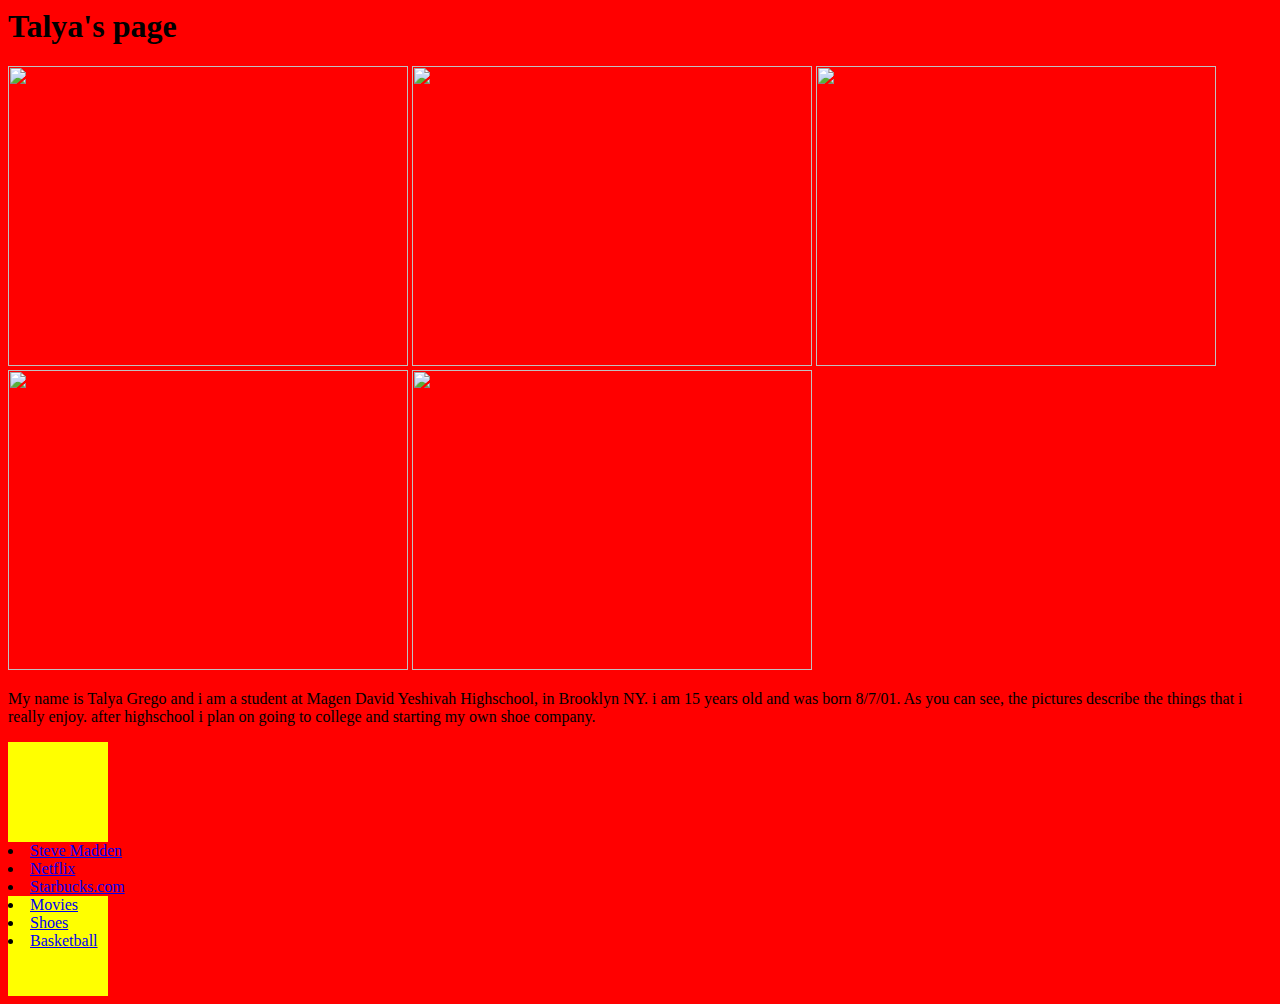
==== index.html @ c81653b8 "finalncomit for first web deploymnt" ====
<!DOCTYP<img src
E html>
<html>
    <head>
        <meta charset="utf-8">
    <title>CSS practice page</title>
    <link rel="stylesheet" href="style.css"> 
    </head> 
    <body>
        <h1> Talya's page</h1>
    
     <img src="https://pmcfootwearnews.files.wordpress.com/2015/10/kylie-jenner-shoe-closet.jpg?w=1024" 
     />
     <img src=https://tv-fanatic-res.cloudinary.com/iu/s--NR8T804F--/t_full/f_auto,fl_lossy,q_75/v1371131086/the-vampire-diaries-cast.png
     />
     <img src=http://static6.businessinsider.com/image/5670866772f2c14a008b5da0-480/stephen-curry.jpg 
     />
     <img src="http://data.whicdn.com/images/185447235/large.jpg"
     />
     <img src="http://az616578.vo.msecnd.net/files/2016/05/27/635999184041758451-974082916_Live-music-bg.jpg"
     />
     <p>My name is Talya Grego and i am a student at Magen David Yeshivah Highschool, in Brooklyn NY. i am 15 years old and was born 8/7/01. As you can see, the pictures describe the things that i really enjoy. after highschool i plan on going to college and starting my own shoe company. </p>  
     <div></div>
        <li><a href=<a href=":stevemadden.com">Steve Madden</a></li>
        <li><a href=":netflix.com">Netflix</a></li>
        <li><a href=":starbucks.com">Starbucks.com</a></li>

      <div>
          <li> <a href="movies.html">Movies</a></li>
          <li> <a href="shoes.html">Shoes</a></li>
          <li> <a href="basketball.html">Basketball</a></li>
          
      </div>
     <script
  src="https://code.jquery.com/jquery-3.2.1.js"
  integrity="sha256-DZAnKJ/6XZ9si04Hgrsxu/8s717jcIzLy3oi35EouyE="
  crossorigin="anonymous"></script>
  <script type="text/javascript">
  
  
   $('div').on('click', function() {
       $(this).toggleClass('yellow');
});
        </script>
    </body>
 </html>
---- style.css ----
img{
    height: 300px;
    width:  400px;
}
div {
    width: 100px;
    height:100px;
    background-color: yellow;
} 
.yellow {
   background-color: pink;
   
}
body{
    background-color: red
}
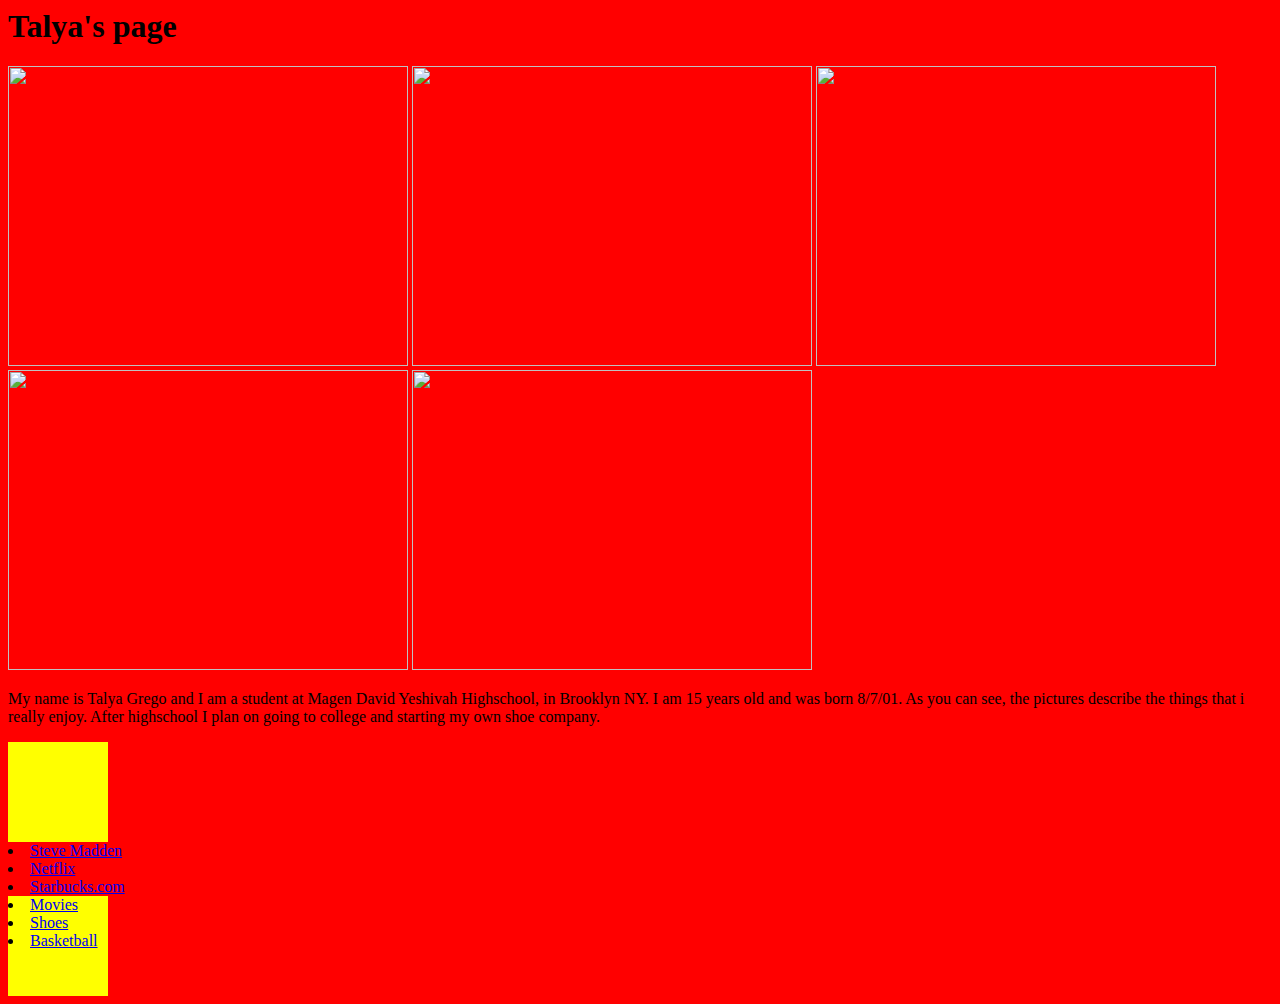
==== commit 649dbb3b: "deploy" ====
--- a/index.html
+++ b/index.html
@@ -19,7 +19,7 @@
      />
      <img src="http://az616578.vo.msecnd.net/files/2016/05/27/635999184041758451-974082916_Live-music-bg.jpg"
      />
-     <p>My name is Talya Grego and i am a student at Magen David Yeshivah Highschool, in Brooklyn NY. i am 15 years old and was born 8/7/01. As you can see, the pictures describe the things that i really enjoy. after highschool i plan on going to college and starting my own shoe company. </p>  
+     <p>My name is Talya Grego and I am a student at Magen David Yeshivah Highschool, in Brooklyn NY. I am 15 years old and was born 8/7/01. As you can see, the pictures describe the things that i really enjoy. After highschool I plan on going to college and starting my own shoe company. </p>  
      <div></div>
         <li><a href=<a href=":stevemadden.com">Steve Madden</a></li>
         <li><a href=":netflix.com">Netflix</a></li>
